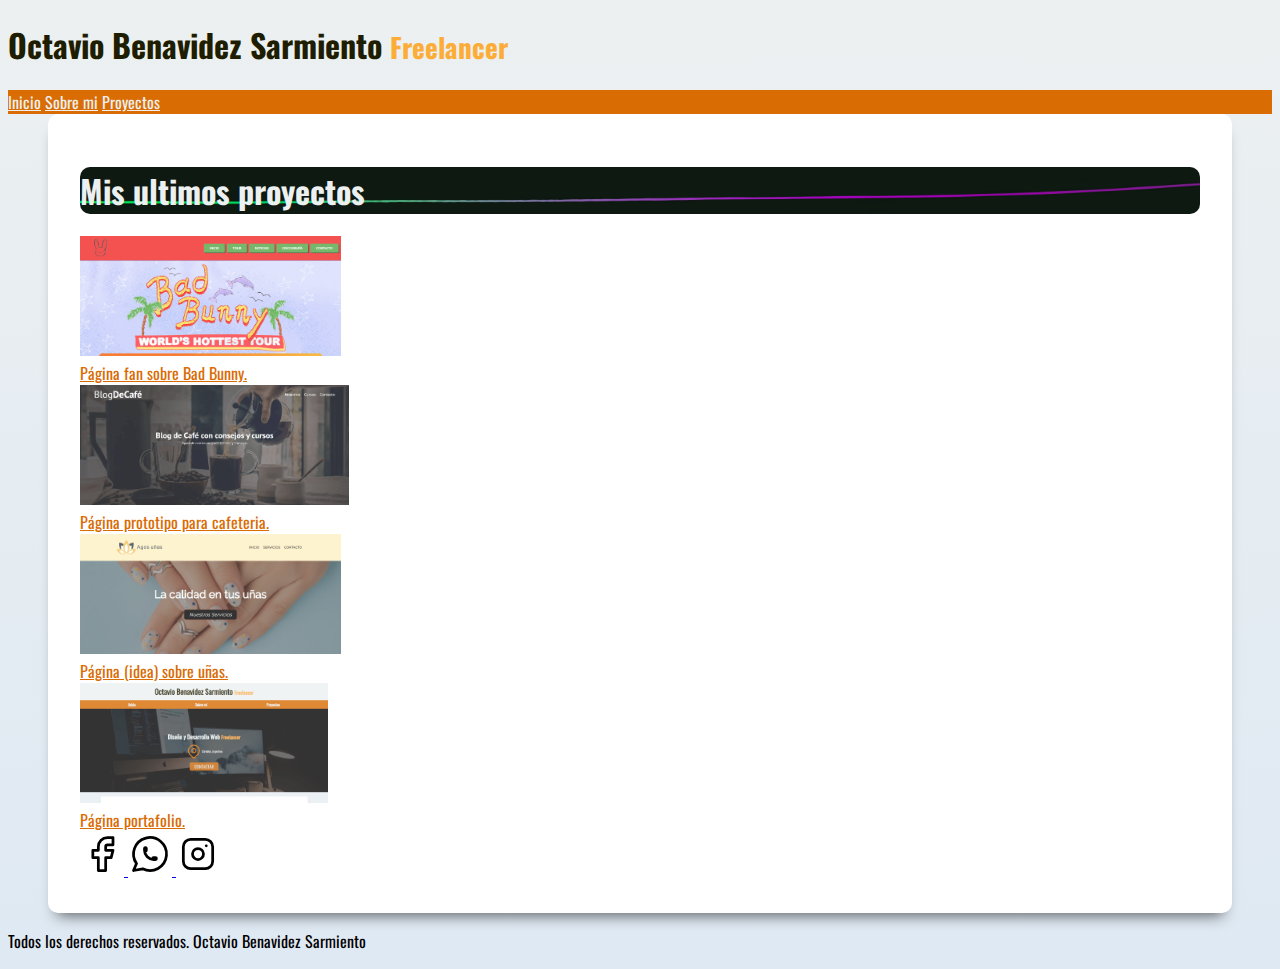
==== pages/proyectos.html @ 98b2fe57 "Version Final 1" ====
<!DOCTYPE html>
<html lang="en">
<head>
    <meta charset="UTF-8">
    <meta http-equiv="X-UA-Compatible" content="IE=edge">
    <meta name="viewport" content="width=device-width, initial-scale=1.0">
    <title>Proyectos 🖼</title>
    <link rel="stylesheet" href="../css/style.css">
    <link rel="icon" href="../img/programacion_ico.ico">
    <link href="https://cdn.jsdelivr.net/npm/bootstrap@5.2.0-beta1/dist/css/bootstrap.min.css" rel="stylesheet" integrity="sha384-0evHe/X+R7YkIZDRvuzKMRqM+OrBnVFBL6DOitfPri4tjfHxaWutUpFmBp4vmVor" crossorigin="anonymous">
    <link rel="preconnect" href="https://fonts.googleapis.com">
    <link rel="preconnect" href="https://fonts.gstatic.com" crossorigin>
    <link href="https://fonts.googleapis.com/css2?family=Oswald&display=swap" rel="stylesheet">
    <link rel="preload" href="../css/style.css" as="style">
    <link rel="stylesheet" href="https://cdnjs.cloudflare.com/ajax/libs/animate.css/4.1.1/animate.min.css"/>
</head>
<body>
    <header class="container text-center p-4">
        <h1 class="fw-bold m-0">Octavio Benavidez Sarmiento <span>Freelancer</span></h1>
    </header>

    <div class="div-nav">
        <nav class="container-lg p-0 d-flex justify-content-around">
            <a class="text-decoration-none fs-5 fw-bolder p-2" href="../index.html">Inicio</a>
            <a class="text-decoration-none fs-5 fw-bolder p-2" href="../pages/sobremi.html">Sobre mi</a>
            <a class="text-decoration-none fs-5 fw-bolder p-2" href="../pages/proyectos.html">Proyectos</a>
        </nav>
    </div>

    <main id="sobremi" class="contenedor sombra p-3">

        <section id="clientes">
            <div class="mb-3 p-5 text-center">
                <h1 class="animate__animated animate__backInLeft">
                    Mis ultimos proyectos
                </h1>
            </div>
        </section>
        
        <section id="proyectos" >
            <div class="row justify-content-center gap-2">
                <div class="card" style="width: 18rem;">
                    <img src="../img/badbunnypag.png" height="120px" class="card-img-top rounded-2" alt="...">
                    <div class="card-body text-center p-1">
                      <a class="text-decoration-none" href="https://octabenavidez.github.io/badbunny/">Página fan sobre Bad Bunny.</a>
                    </div>
                </div>
                <div class="card" style="width: 18rem;">
                    <img src="../img/cafeteriapag.png" height="120px" class="card-img-top rounded-2" alt="...">
                    <div class="card-body text-center p-1">
                      <a class="text-decoration-none" href="https://blogdecafe-5.netlify.app/index.html">Página prototipo para cafeteria.</a>
                    </div>
                </div>
                <div class="card" style="width: 18rem;">
                    <img src="../img/uñaspag.png" height="120px" class="card-img-top rounded-2" alt="...">
                    <div class="card-body text-center p-1">
                      <a class="text-decoration-none" href="https://octabenavidez.github.io/agosnails/index.html">Página (idea) sobre uñas.</a>
                    </div>
                </div>
                <div class="card" style="width: 18rem;">
                    <img src="../img/portafoliopag.png" height="120px" class="card-img-top rounded-2" alt="...">
                    <div class="card-body text-center p-1">
                      <a class="text-decoration-none" href="https://octabenavidez.github.io/miportafolio/">Página portafolio.</a>
                    </div>
                </div>
            </div>
        </section>

        <section id="contacto" class="text-center mt-3">
            <a href="https://www.facebook.com/octavio.sarmiento.5/" target="_BLANK" class="text-decoration-none">
                <svg xmlns="http://www.w3.org/2000/svg" class="icon icon-tabler icon-tabler-brand-facebook" width="44"
                    height="44" viewBox="0 0 24 24" stroke-width="1.5" stroke="#000000" fill="none"
                    stroke-linecap="round" stroke-linejoin="round">
                    <path stroke="none" d="M0 0h24v24H0z" fill="none" />
                    <path d="M7 10v4h3v7h4v-7h3l1 -4h-4v-2a1 1 0 0 1 1 -1h3v-4h-3a5 5 0 0 0 -5 5v2h-3" />
                </svg>
            </a>
            <a href="https://api.whatsapp.com/send/?phone=%2B543515208443&text&app_absent=0" target="_BLANK" class="text-decoration-none">
                <svg xmlns="http://www.w3.org/2000/svg" class="icon icon-tabler icon-tabler-brand-whatsapp" width="44"
                    height="44" viewBox="0 0 24 24" stroke-width="1.5" stroke="#000000" fill="none"
                    stroke-linecap="round" stroke-linejoin="round">
                    <path stroke="none" d="M0 0h24v24H0z" fill="none" />
                    <path d="M3 21l1.65 -3.8a9 9 0 1 1 3.4 2.9l-5.05 .9" />
                    <path d="M9 10a0.5 .5 0 0 0 1 0v-1a0.5 .5 0 0 0 -1 0v1a5 5 0 0 0 5 5h1a0.5 .5 0 0 0 0 -1h-1a0.5 .5 0 0 0 0 1" />
                </svg>
            </a>
            <a href="https://www.instagram.com/octavio.sarmiento.5/" target="_BLANK" class="text-decoration-none">
                <svg xmlns="http://www.w3.org/2000/svg" class="icon icon-tabler icon-tabler-brand-instagram" width="44"
                    height="44" viewBox="0 0 24 24" stroke-width="1.5" stroke="#000000" fill="none"
                    stroke-linecap="round" stroke-linejoin="round">
                    <path stroke="none" d="M0 0h24v24H0z" fill="none" />
                    <rect x="4" y="4" width="16" height="16" rx="4" />
                    <circle cx="12" cy="12" r="3" />
                    <line x1="16.5" y1="7.5" x2="16.5" y2="7.501" />
                </svg>
            </a>
        </section>
    </main>

    

    <footer>
        <p class="text-center mt-3 mb-3">Todos los derechos reservados. Octavio Benavidez Sarmiento</p>
    </footer>

    <script src="https://cdn.jsdelivr.net/npm/bootstrap@5.2.0-beta1/dist/js/bootstrap.bundle.min.js" integrity="sha384-pprn3073KE6tl6bjs2QrFaJGz5/SUsLqktiwsUTF55Jfv3qYSDhgCecCxMW52nD2" crossorigin="anonymous"></script>
    
</body>
</html>
---- css/style.css ----
@charset "UTF-8";
body {
  background-image: linear-gradient(to top, #dfe9f3 0%, #ECF0F1 100%);
}

span {
  content: "Freelancer";
  font-size: 1.7rem;
  color: #FBAD38;
  font-weight: 700;
}

.sombra {
  padding: 2rem;
  margin-bottom: 3rem;
  background-color: rgb(255, 255, 255);
  border-radius: 10px;
  box-shadow: 0px 11px 15px -9px rgba(0, 0, 0, 0.63);
}

.contenedor {
  max-width: 70rem;
  margin: 0 auto;
}

header h1 {
  font-family: Oswald, sans-serif;
  color: #1e1d00;
}

.div-nav {
  background-color: #d96c03;
}
.div-nav nav a {
  color: #ECF0F1;
  font-family: Oswald, sans-serif;
}
.div-nav nav a:hover {
  color: #1e1d00;
  background-color: #FBAD38;
}

.hero {
  height: 450px;
  background-image: url(../img/dased.jpg);
  background-position: center;
  background-size: cover;
  font-family: Oswald, sans-serif;
}
.hero .contenido-hero {
  flex-direction: column;
  background-color: rgba(0, 0, 0, 0.7);
}
.hero .contenido-hero h2 {
  color: #ECF0F1;
}
.hero .contenido-hero p {
  color: #ECF0F1;
}
.hero a {
  color: #ECF0F1;
  background-color: #d96c03;
  opacity: 0.9;
}
.hero a:hover {
  color: #dfe9f3;
  opacity: 1;
}

main {
  font-family: Oswald, sans-serif;
}
main h2 {
  color: #1e1d00;
  font-size: 2rem;
}
main div section h3 {
  color: #5d0128;
}
main div section .iconos {
  height: 10rem;
  width: 10rem;
  background-color: #FBAD38;
  border-radius: 50%;
}
main #tecnologías .row {
  margin: 0 auto;
  max-width: 50rem;
}
main #tecnologías img {
  max-width: 100px;
}

footer p {
  font-family: Oswald, sans-serif;
}

#sobremi section h3 {
  color: #d96c03;
  font-size: 1.4rem;
}
#sobremi section div p {
  color: #5d0128;
}

#clientes {
  background-image: url(../img/vimal-s-MV37Sp4gdxo-unsplash.jpg);
  background-size: cover;
  border-radius: 10px;
}
#clientes h1 {
  color: #ECF0F1;
}

#proyectos div img {
  opacity: 0.8;
}
#proyectos div img:hover {
  opacity: 1;
}
#proyectos div a {
  color: #d96c03;
}
#proyectos div a:hover {
  color: #d6163f;
}

@media (max-width: 480px) {
  div nav {
    flex-direction: column;
    text-align: center;
  }
  .hero a {
    font-size: 25px !important;
  }
  #experiencia .w-75 {
    width: 100% !important;
  }
  #cualidades div {
    flex-direction: column;
    align-items: center;
  }
}/*# sourceMappingURL=style.css.map */
---- css/style.css ----
@charset "UTF-8";
body {
  background-image: linear-gradient(to top, #dfe9f3 0%, #ECF0F1 100%);
}

span {
  content: "Freelancer";
  font-size: 1.7rem;
  color: #FBAD38;
  font-weight: 700;
}

.sombra {
  padding: 2rem;
  margin-bottom: 3rem;
  background-color: rgb(255, 255, 255);
  border-radius: 10px;
  box-shadow: 0px 11px 15px -9px rgba(0, 0, 0, 0.63);
}

.contenedor {
  max-width: 70rem;
  margin: 0 auto;
}

header h1 {
  font-family: Oswald, sans-serif;
  color: #1e1d00;
}

.div-nav {
  background-color: #d96c03;
}
.div-nav nav a {
  color: #ECF0F1;
  font-family: Oswald, sans-serif;
}
.div-nav nav a:hover {
  color: #1e1d00;
  background-color: #FBAD38;
}

.hero {
  height: 450px;
  background-image: url(../img/dased.jpg);
  background-position: center;
  background-size: cover;
  font-family: Oswald, sans-serif;
}
.hero .contenido-hero {
  flex-direction: column;
  background-color: rgba(0, 0, 0, 0.7);
}
.hero .contenido-hero h2 {
  color: #ECF0F1;
}
.hero .contenido-hero p {
  color: #ECF0F1;
}
.hero a {
  color: #ECF0F1;
  background-color: #d96c03;
  opacity: 0.9;
}
.hero a:hover {
  color: #dfe9f3;
  opacity: 1;
}

main {
  font-family: Oswald, sans-serif;
}
main h2 {
  color: #1e1d00;
  font-size: 2rem;
}
main div section h3 {
  color: #5d0128;
}
main div section .iconos {
  height: 10rem;
  width: 10rem;
  background-color: #FBAD38;
  border-radius: 50%;
}
main #tecnologías .row {
  margin: 0 auto;
  max-width: 50rem;
}
main #tecnologías img {
  max-width: 100px;
}

footer p {
  font-family: Oswald, sans-serif;
}

#sobremi section h3 {
  color: #d96c03;
  font-size: 1.4rem;
}
#sobremi section div p {
  color: #5d0128;
}

#clientes {
  background-image: url(../img/vimal-s-MV37Sp4gdxo-unsplash.jpg);
  background-size: cover;
  border-radius: 10px;
}
#clientes h1 {
  color: #ECF0F1;
}

#proyectos div img {
  opacity: 0.8;
}
#proyectos div img:hover {
  opacity: 1;
}
#proyectos div a {
  color: #d96c03;
}
#proyectos div a:hover {
  color: #d6163f;
}

@media (max-width: 480px) {
  div nav {
    flex-direction: column;
    text-align: center;
  }
  .hero a {
    font-size: 25px !important;
  }
  #experiencia .w-75 {
    width: 100% !important;
  }
  #cualidades div {
    flex-direction: column;
    align-items: center;
  }
}/*# sourceMappingURL=style.css.map */
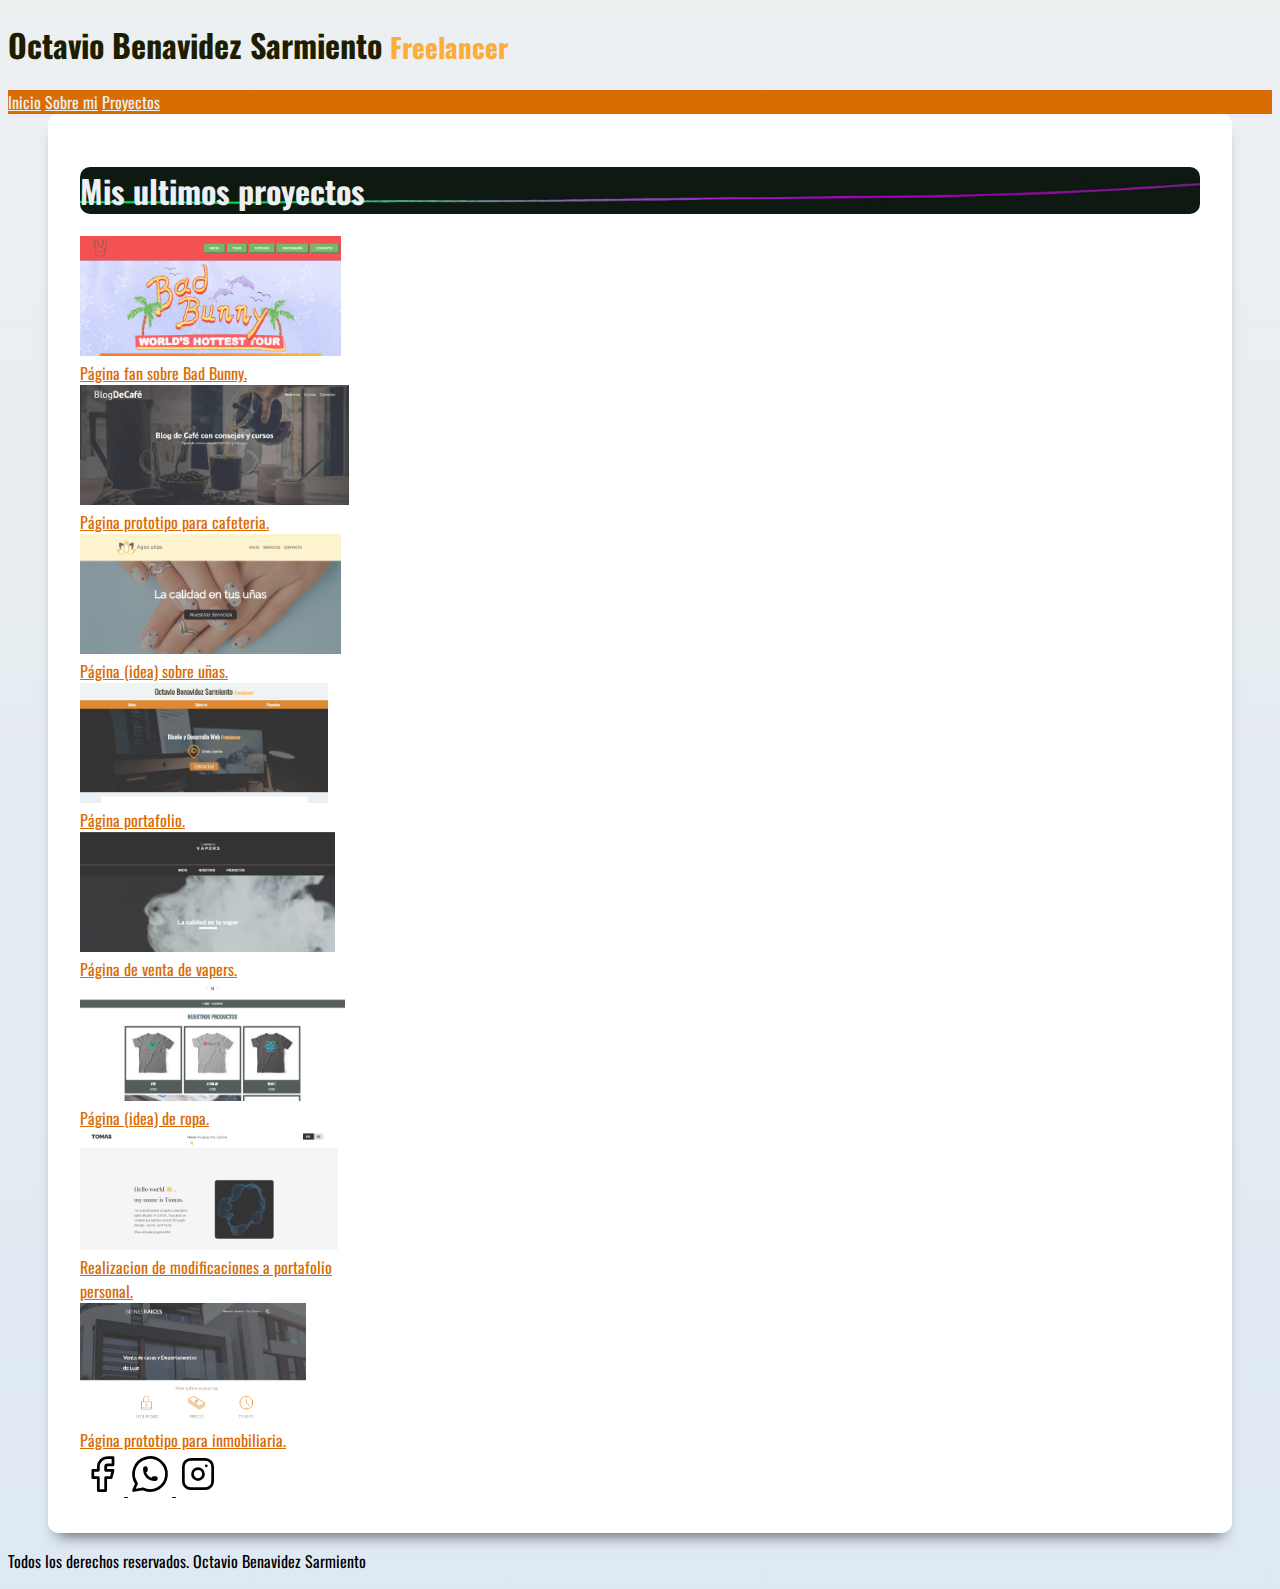
==== commit 4d240e02: "nuevas cositas" ====
--- a/pages/proyectos.html
+++ b/pages/proyectos.html
@@ -63,6 +63,30 @@
                       <a class="text-decoration-none" href="https://octabenavidez.github.io/miportafolio/">Página portafolio.</a>
                     </div>
                 </div>
+                <div class="card" style="width: 18rem;">
+                    <img src="../img/supreme.png" height="120px" class="card-img-top rounded-2" alt="...">
+                    <div class="card-body text-center p-1">
+                      <a class="text-decoration-none" href="https://supremevape.store/">Página de venta de vapers.</a>
+                    </div>
+                </div>
+                <div class="card" style="width: 18rem;">
+                    <img src="../img/minimalism.png" height="120px" class="card-img-top rounded-2" alt="...">
+                    <div class="card-body text-center p-1">
+                      <a class="text-decoration-none" href="https://octabenavidez.github.io/aquaclothe/index.html">Página (idea) de ropa.</a>
+                    </div>
+                </div>
+                <div class="card" style="width: 18rem;">
+                    <img src="../img/tomasportfolio.png" height="120px" class="card-img-top rounded-2" alt="...">
+                    <div class="card-body text-center p-1">
+                      <a class="text-decoration-none" href="https://thankstomas.com/">Realizacion de modificaciones a portafolio personal.</a>
+                    </div>
+                </div>
+                <div class="card" style="width: 18rem;">
+                    <img src="../img/bienesraices.png" height="120px" class="card-img-top rounded-2" alt="...">
+                    <div class="card-body text-center p-1">
+                      <a class="text-decoration-none" href="https://numbing-accommodati.000webhostapp.com/">Página prototipo para inmobiliaria.</a>
+                    </div>
+                </div>
             </div>
         </section>
 
@@ -97,7 +121,6 @@
         </section>
     </main>
 
-    
 
     <footer>
         <p class="text-center mt-3 mb-3">Todos los derechos reservados. Octavio Benavidez Sarmiento</p>
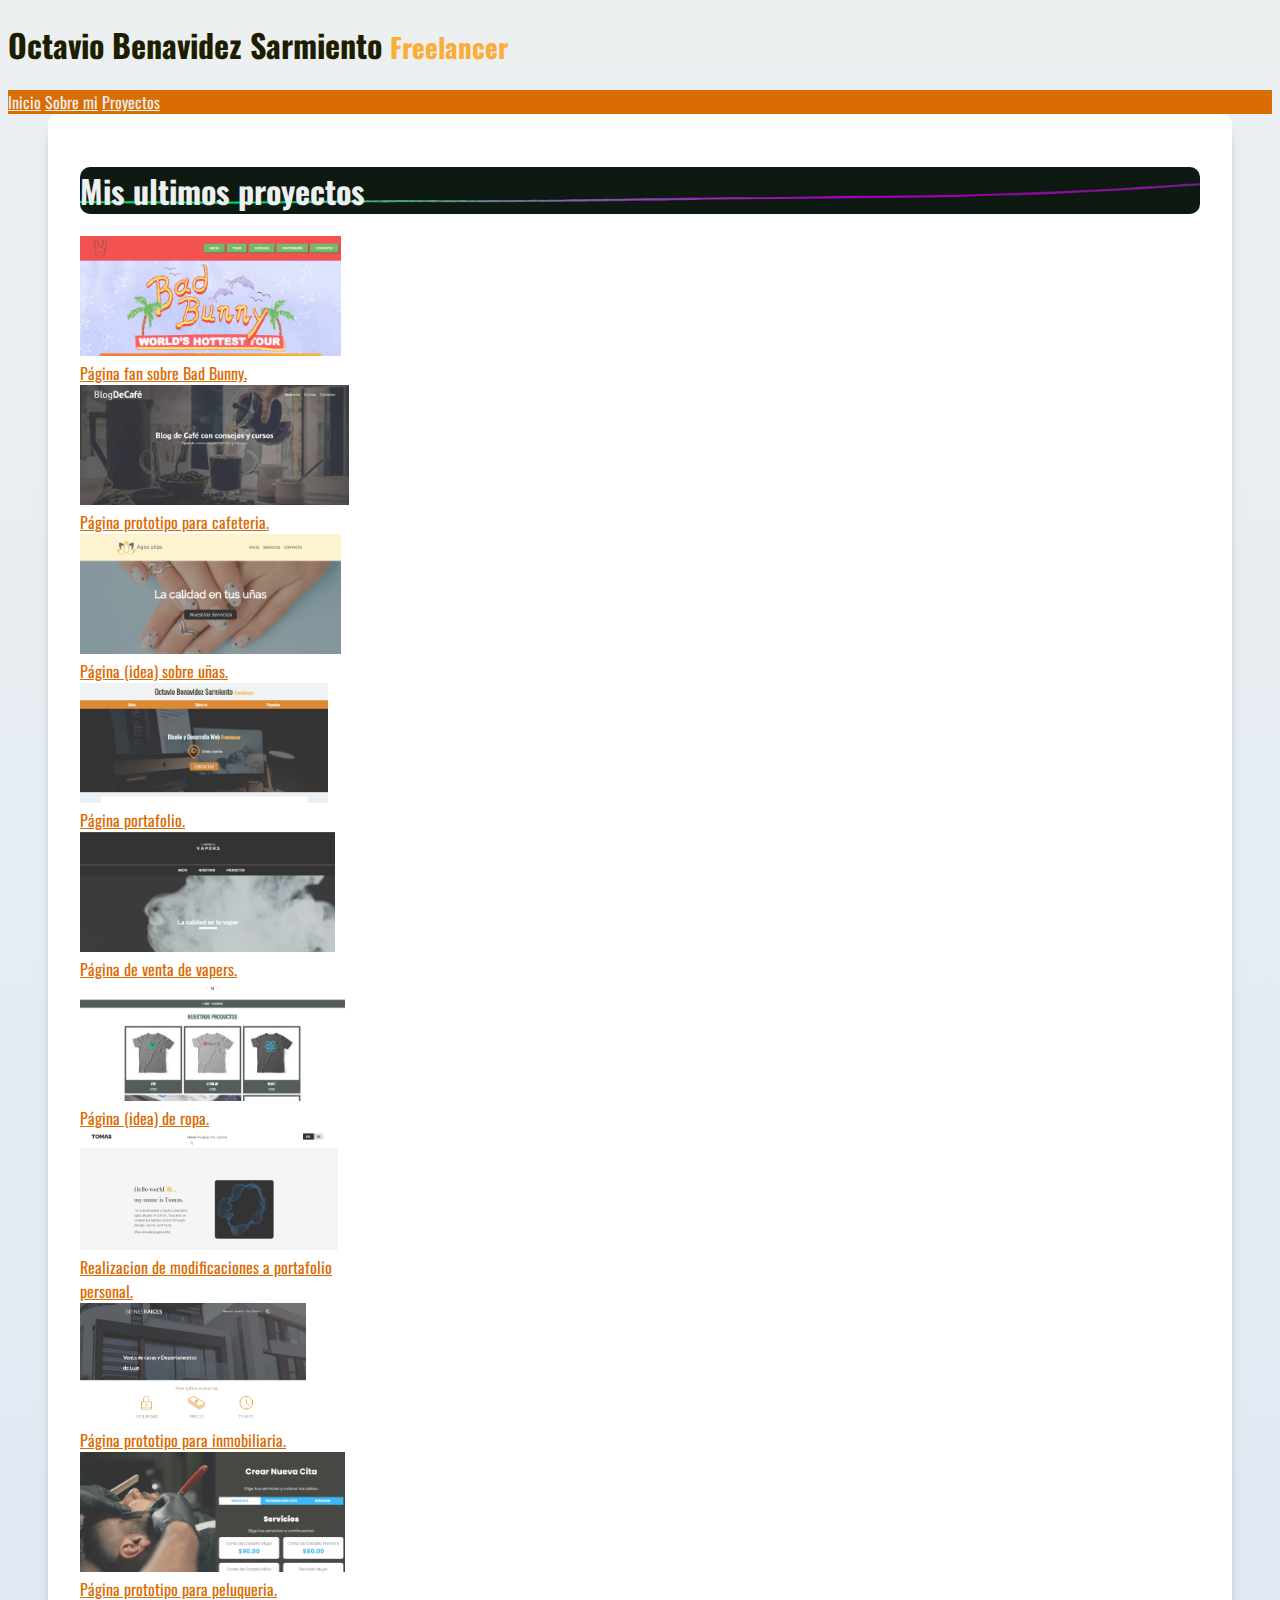
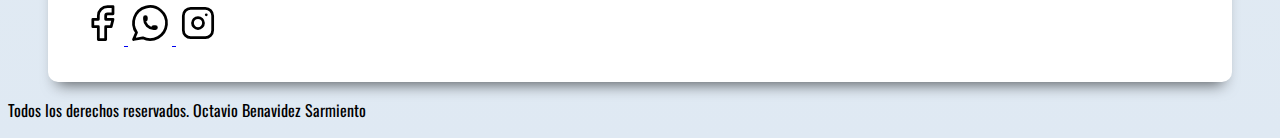
==== commit 2af5eb8f: "Portafolio nuevo312" ====
--- a/pages/proyectos.html
+++ b/pages/proyectos.html
@@ -87,6 +87,12 @@
                       <a class="text-decoration-none" href="https://numbing-accommodati.000webhostapp.com/">Página prototipo para inmobiliaria.</a>
                     </div>
                 </div>
+                <div class="card" style="width: 18rem;">
+                    <img src="../img/peluqueriapag.png" height="120px" class="card-img-top rounded-2" alt="...">
+                    <div class="card-body text-center p-1">
+                      <a class="text-decoration-none" href="https://barbuny.000webhostapp.com/">Página prototipo para peluqueria.</a>
+                    </div>
+                </div>
             </div>
         </section>
 
